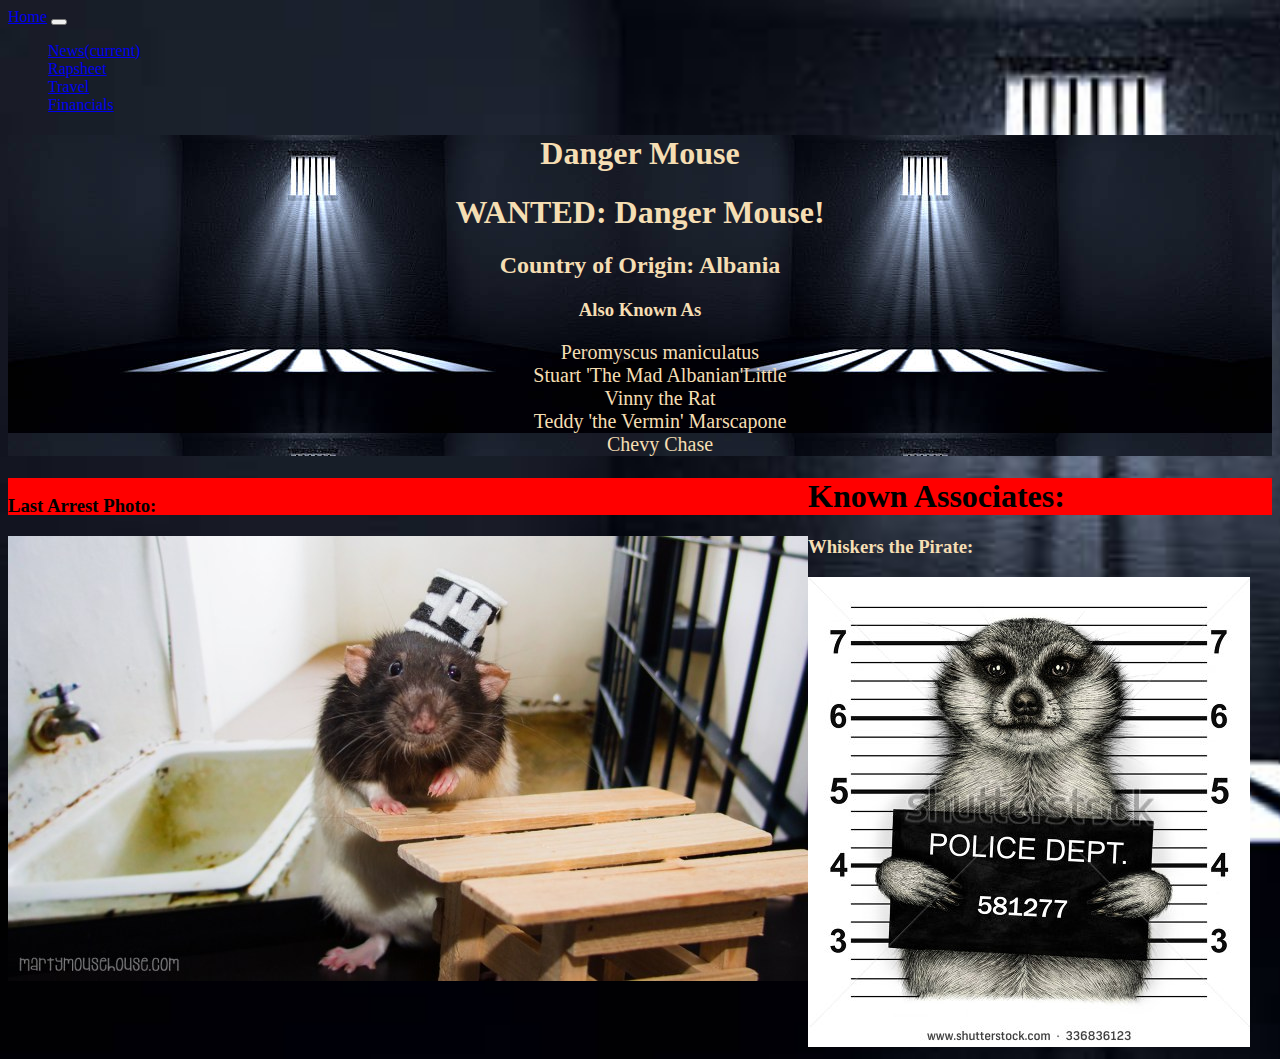
==== index.html @ 0b1d0292 "First Commit" ====
<!doctype html>
<html lang="en">
  <head>
    <!-- Required meta tags -->
    <meta charset="utf-8">
    <meta name="viewport" content="width=device-width, initial-scale=1, shrink-to-fit=no">

    <!-- Bootstrap CSS -->
    <link rel="stylesheet" href="index.css">
    <link rel="stylesheet" href="https://stackpath.bootstrapcdn.com/bootstrap/4.1.0/css/bootstrap.min.css" integrity="sha384-9gVQ4dYFwwWSjIDZnLEWnxCjeSWFphJiwGPXr1jddIhOegiu1FwO5qRGvFXOdJZ4" crossorigin="anonymous">

    <title> Intelligence Report</title>
  </head>
  <body>
  <nav class="navbar navbar-expand-lg navbar-dark bg-dark">
        <a class="navbar-brand" href="#">Home</a>
        <button class="navbar-toggler" type="button" data-toggle="collapse" data-target="#navbarNav" aria-controls="navbarNav" aria-expanded="false" aria-label="Toggle navigation">
          <span class="navbar-toggler-icon"></span>
        </button>
        <div class="collapse navbar-collapse" id="navbarNav">
          <ul class="navbar-nav">
            <li class="nav-item active">
              <a class="nav-link" href="news.html">News<span class="sr-only">(current)</span></a>
            </li>
            <li class="nav-item">
              <a class="nav-link" href="rapsheet.html">Rapsheet</a>
            </li>
            <li class="nav-item">
              <a class="nav-link" href="travel.html">Travel</a>
            </li>
            <li class="nav-item">
              <a class="nav-link disabled" href="financial.html">Financials</a>
            </li>
          </ul>
      
        </div> 
    </nav>
 
        
        <div class="jumbotron jumbotron-fluid">
              <div id="hitMe">
                  <h1 class="DM"><center>Danger Mouse</h1>
                  <h1 class="wanted">WANTED: Danger Mouse!</h1>
                  <h2>Country of Origin: Albania</h2>
                  <h3 class ="also">Also Known As</h3>
                  <ul class="aka">
               <li>Peromyscus maniculatus</li>
               <li>Stuart 'The Mad Albanian'Little</li>
               <li>Vinny the Rat</li>
               <li>Teddy 'the Vermin' Marscapone</li>
               <li>Chevy Chase</li>
                  </ul> </div>

               </ul></center>
               <div class="total">
               <h3 class="discription">Last Arrest Photo:</h3>
               <img class="mouseJail"src="mouse_jail.jpg" alt="mousejail">
                </div>
            </div>
              </div>

      
    <h1 id="ratHole">Known Associates:</h1>
    <h3 id="thePirate">Whiskers the Pirate:</h3>
    <div class="w3-display-container w3-hover-opacity">
      <img src="meerkat.jpg" alt="know associates">
      </div>
    </div>

    <!-- Optional JavaScript -->
    <!-- jQuery first, then Popper.js, then Bootstrap JS -->
    <script src="https://code.jquery.com/jquery-3.3.1.slim.min.js" integrity="sha384-q8i/X+965DzO0rT7abK41JStQIAqVgRVzpbzo5smXKp4YfRvH+8abtTE1Pi6jizo" crossorigin="anonymous"></script>
    <script src="https://cdnjs.cloudflare.com/ajax/libs/popper.js/1.14.0/umd/popper.min.js" integrity="sha384-cs/chFZiN24E4KMATLdqdvsezGxaGsi4hLGOzlXwp5UZB1LY//20VyM2taTB4QvJ" crossorigin="anonymous"></script>
    <script src="https://stackpath.bootstrapcdn.com/bootstrap/4.1.0/js/bootstrap.min.js" integrity="sha384-uefMccjFJAIv6A+rW+L4AHf99KvxDjWSu1z9VI8SKNVmz4sk7buKt/6v9KI65qnm" crossorigin="anonymous"></script>
  </body>
</html>
---- index.css ----
body{
    background-image: url(jail.jpg);
    background-size: cover;
}
#hitMe{
    text-align: center;
    color:wheat;
    background-image: url(jail.jpg);
    }
ul {
    list-style-type: none;
}
.DM {
    font-weight: bolder;
   }
.total{
 display:inline-block;
 float: left;
}
.aka{
    font-size:20px;
}

#ratHole{
    padding-right: 10px;
    background-color: red;
}
#thePirate{
color:wheat;
}
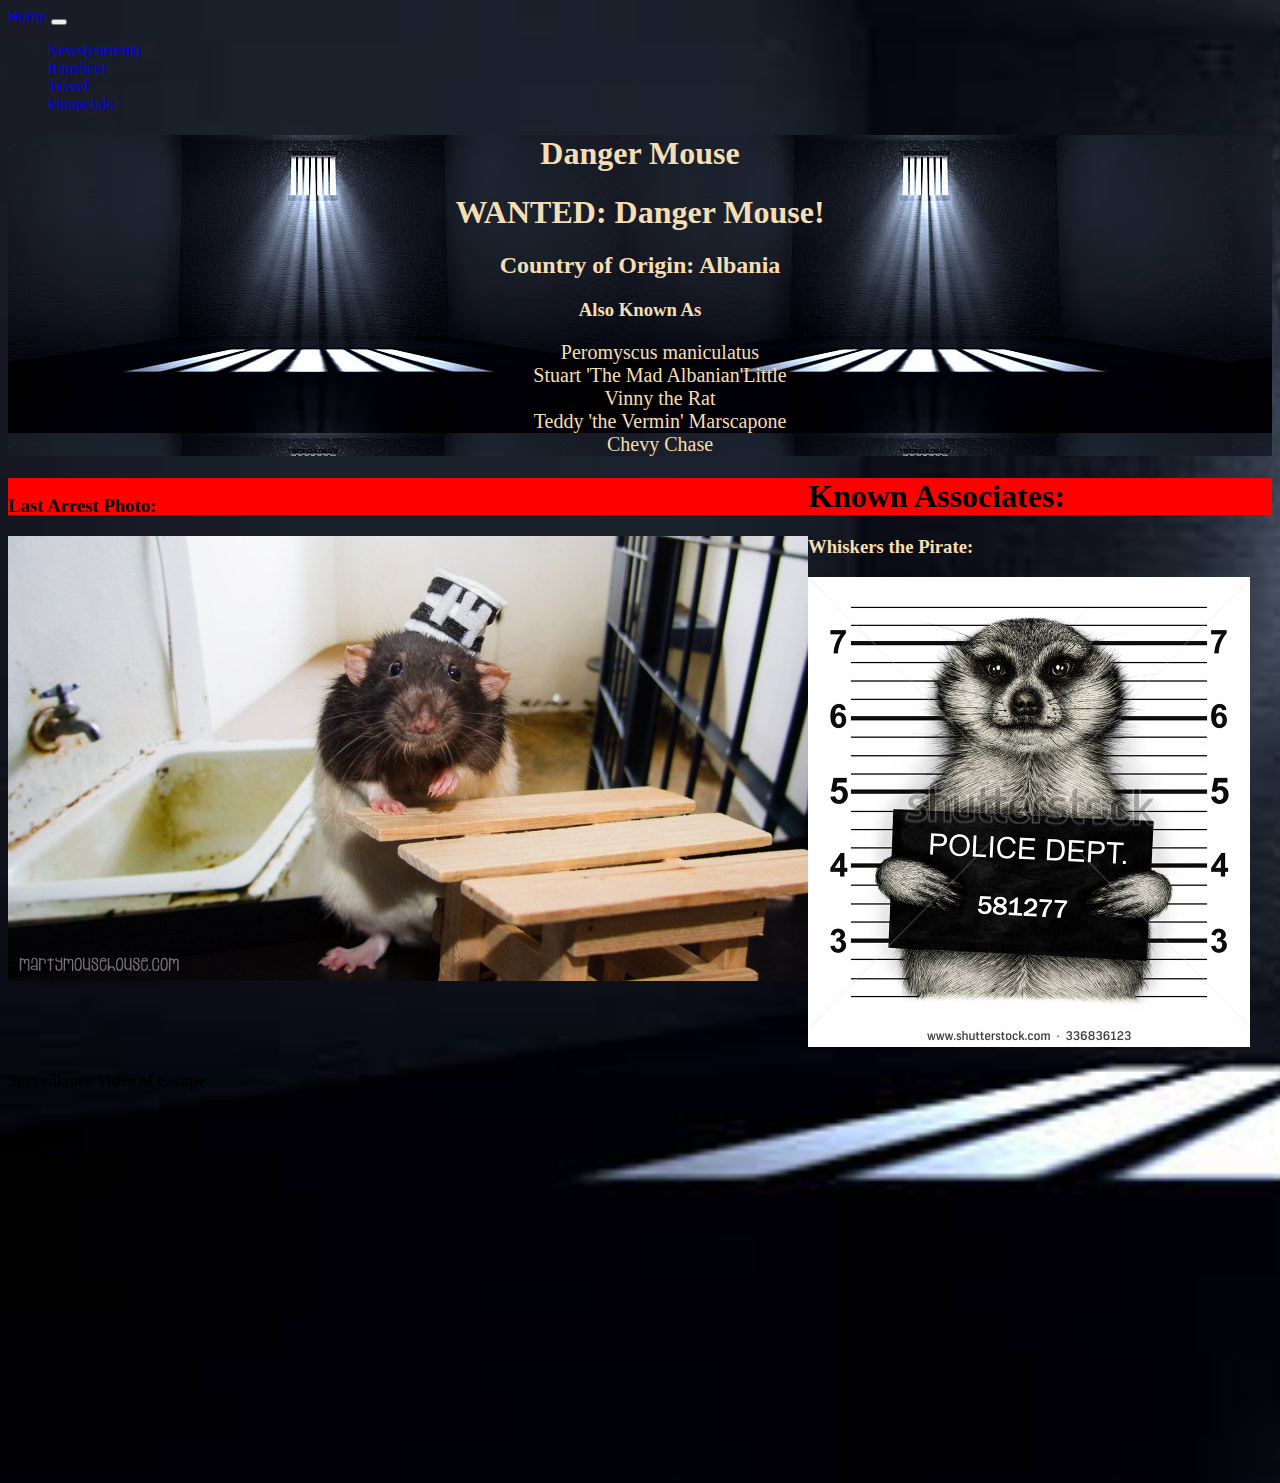
==== commit c99ef373: "add existing file" ====
--- a/index.html
+++ b/index.html
@@ -66,6 +66,8 @@
       <img src="meerkat.jpg" alt="know associates">
       </div>
     </div>
+    <h4>Surveillance Video of Escape</h4>
+    <div><iframe width="640" height="360" src="https://www.youtube.com/embed/OThWc47dGsM?ecver=1" frameborder="0" allow="autoplay; encrypted-media" allowfullscreen></iframe></div>
 
     <!-- Optional JavaScript -->
     <!-- jQuery first, then Popper.js, then Bootstrap JS -->
--- a/index.css
+++ b/index.css
@@ -28,3 +28,6 @@
 #thePirate{
 color:wheat;
 }
+#video {
+    color:white;
+}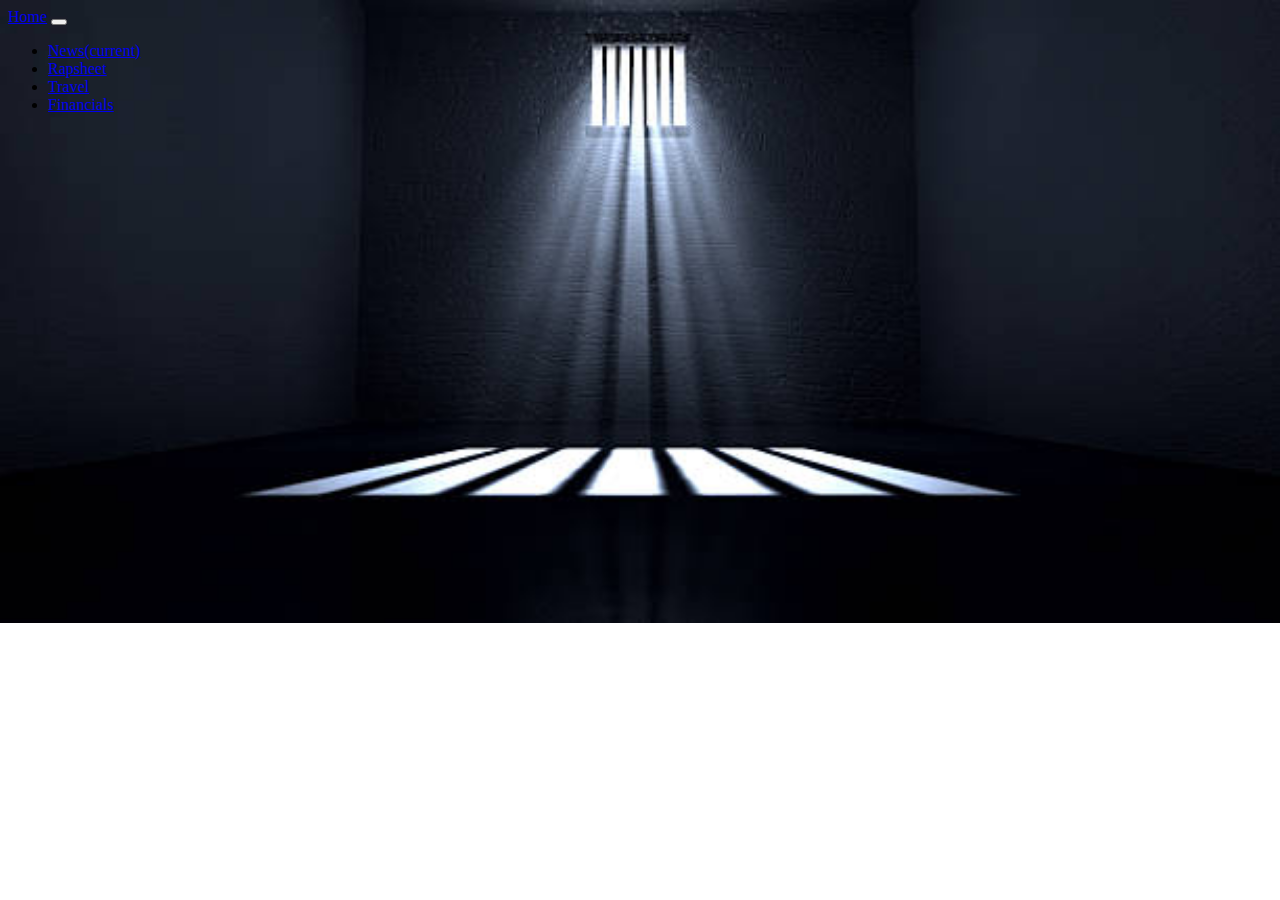
==== commit 5902ce33: "js commit" ====
--- a/index.html
+++ b/index.html
@@ -6,9 +6,9 @@
     <meta name="viewport" content="width=device-width, initial-scale=1, shrink-to-fit=no">
 
     <!-- Bootstrap CSS -->
-    <link rel="stylesheet" href="index.css">
+    <!--<link rel="stylesheet" href="index.css">-->
     <link rel="stylesheet" href="https://stackpath.bootstrapcdn.com/bootstrap/4.1.0/css/bootstrap.min.css" integrity="sha384-9gVQ4dYFwwWSjIDZnLEWnxCjeSWFphJiwGPXr1jddIhOegiu1FwO5qRGvFXOdJZ4" crossorigin="anonymous">
-
+    <link rel="stylesheet"href= "pulled.css">
     <title> Intelligence Report</title>
   </head>
   <body>
@@ -35,8 +35,14 @@
       
         </div> 
     </nav>
- 
+  
+    <article id="topPage">
+      </article>
+      <div id = 'x'>
+       
         
+      </div>
+        <!--
         <div class="jumbotron jumbotron-fluid">
               <div id="hitMe">
                   <h1 class="DM"><center>Danger Mouse</h1>
@@ -51,13 +57,15 @@
                <li>Chevy Chase</li>
                   </ul> </div>
 
-               </ul></center>
+                 
+
+             <!-- </ul></center>
                <div class="total">
                <h3 class="discription">Last Arrest Photo:</h3>
                <img class="mouseJail"src="mouse_jail.jpg" alt="mousejail">
                 </div>
             </div>
-              </div>
+          </div>
 
       
     <h1 id="ratHole">Known Associates:</h1>
@@ -71,6 +79,9 @@
 
     <!-- Optional JavaScript -->
     <!-- jQuery first, then Popper.js, then Bootstrap JS -->
+   
+    <script src="newProject.Js"></script>
+    <script src="pulled.js"></script>
     <script src="https://code.jquery.com/jquery-3.3.1.slim.min.js" integrity="sha384-q8i/X+965DzO0rT7abK41JStQIAqVgRVzpbzo5smXKp4YfRvH+8abtTE1Pi6jizo" crossorigin="anonymous"></script>
     <script src="https://cdnjs.cloudflare.com/ajax/libs/popper.js/1.14.0/umd/popper.min.js" integrity="sha384-cs/chFZiN24E4KMATLdqdvsezGxaGsi4hLGOzlXwp5UZB1LY//20VyM2taTB4QvJ" crossorigin="anonymous"></script>
     <script src="https://stackpath.bootstrapcdn.com/bootstrap/4.1.0/js/bootstrap.min.js" integrity="sha384-uefMccjFJAIv6A+rW+L4AHf99KvxDjWSu1z9VI8SKNVmz4sk7buKt/6v9KI65qnm" crossorigin="anonymous"></script>
--- a/index.css
+++ b/index.css
@@ -30,4 +30,7 @@
 }
 #video {
     color:white;
-}+}
+.mousePic1{
+    float: right;
+}
--- a/pulled.css
+++ b/pulled.css
@@ -0,0 +1,65 @@
+#topPage{
+    text-align: center;
+    color:wheat;
+    font-size: 20px;
+    
+    }
+    .topTarget{
+        list-style-type: none;
+        color: yellow;
+    }
+.targetMe1{
+font-size: 50px;
+
+}
+.targetMe2{
+    font-size: 40px;
+}
+.targetMe3{
+    font-size:30px; }
+.targetMe4{
+    font-size:30px;
+}    
+.paraOne{
+    color:yellow;
+    margin-top:5%;
+    text-align: 50%;
+    font-size: 40px;
+    clear: both;
+}
+.mousePic1{
+    float:left;
+    margin-top: -30%;
+    
+}
+.paraTwo{
+    color: yellow;
+    font-size: 40px;
+    margin-bottom:20%;
+    text-align:right;
+    clear: both;
+    padding-right: 20px;
+  
+}
+.picTwo{
+    margin-top:-30.2%;
+    margin-left: 10px;
+    opacity: .5;
+}
+.paraThree{
+    text-align: right;
+    color: rgb(241, 8, 8);
+    font-size: 50px;
+    padding-right: 50px;
+    font-style: oblique;
+}
+
+
+
+
+
+body {background-image: url(jail.jpg);
+    background-repeat: no-repeat;
+    background-size: cover;
+}
+ 